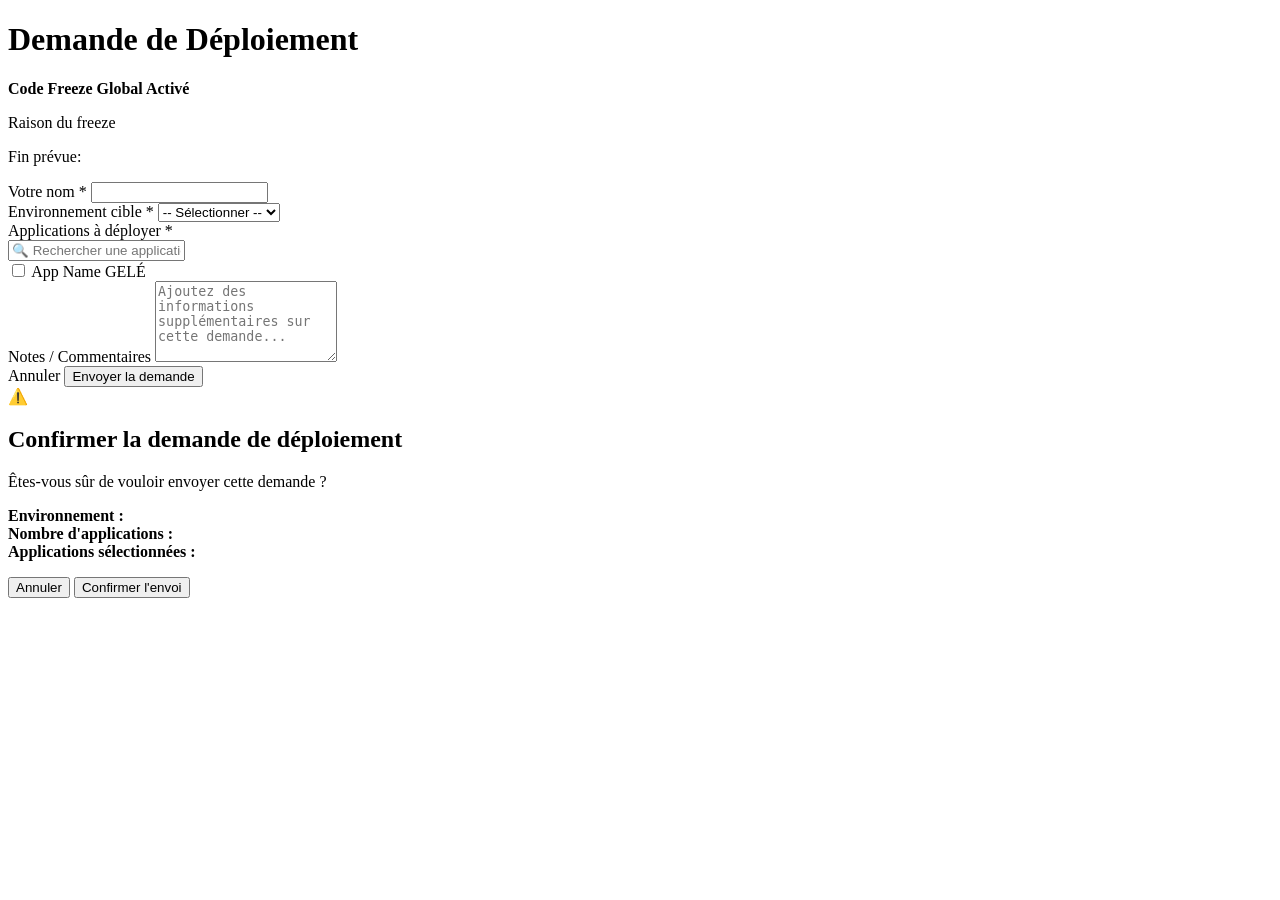
==== src/main/resources/templates/deployment.html @ b19cb5d6 "feat: Remove email field and add search to versions page This commit includes two major improvements" ====
<!DOCTYPE html>
<html xmlns:th="http://www.thymeleaf.org">
<head>
    <meta charset="UTF-8">
    <meta name="viewport" content="width=device-width, initial-scale=1.0">
    <title>Déploiement - GitLab Deployment Manager</title>
    <link rel="stylesheet" th:href="@{/css/style.css}">
</head>
<body>
    <div th:replace="~{fragments/header :: header}"></div>

    <main class="container">
        <h1>Demande de Déploiement</h1>

        <div th:if="${success}" class="alert alert-success" th:text="${success}"></div>
        <div th:if="${error}" class="alert alert-error" th:text="${error}"></div>

        <div th:if="${codeFreeze.globalFreezeEnabled}" class="alert alert-warning">
            <strong>Code Freeze Global Activé</strong>
            <p th:text="${codeFreeze.reason}">Raison du freeze</p>
            <p>Fin prévue: <span th:text="${#temporals.format(codeFreeze.freezeEndDate, 'dd/MM/yyyy HH:mm')}"></span></p>
        </div>

        <form th:action="@{/deployment}" method="post" class="form" onsubmit="return confirmDeployment()">
            <div class="form-group">
                <label for="requesterName">Votre nom *</label>
                <input type="text" id="requesterName" name="requesterName" required>
            </div>

            <div class="form-group">
                <label for="targetEnvironment">Environnement cible *</label>
                <select id="targetEnvironment" name="targetEnvironment" required>
                    <option value="">-- Sélectionner --</option>
                    <option value="GREEN">GREEN</option>
                    <option value="ORANGE">ORANGE</option>
                </select>
            </div>

            <div class="form-group">
                <label>Applications à déployer *</label>

                <!-- Search bar -->
                <div class="search-bar">
                    <input type="text"
                           id="appSearch"
                           placeholder="🔍 Rechercher une application..."
                           onkeyup="filterApplications()">
                    <span id="resultCount"></span>
                </div>

                <div class="checkbox-group" id="appCheckboxGroup">
                    <div th:each="app : ${applications}" class="checkbox-item-inline">
                        <input type="checkbox"
                               th:id="'app-' + ${app.name}"
                               name="applicationNames"
                               th:value="${app.name}"
                               th:disabled="${codeFreeze.isApplicationFrozen(app.name)}">
                        <label th:for="'app-' + ${app.name}">
                            <span class="app-name" th:text="${app.name}">App Name</span>
                            <span th:if="${codeFreeze.isApplicationFrozen(app.name)}" class="badge badge-danger">GELÉ</span>
                        </label>
                    </div>
                </div>
            </div>

            <div class="form-group">
                <label for="notes">Notes / Commentaires</label>
                <textarea id="notes" name="notes" rows="5"
                          placeholder="Ajoutez des informations supplémentaires sur cette demande..."></textarea>
            </div>

            <div class="form-actions">
                <a th:href="@{/}" class="btn btn-secondary">Annuler</a>
                <button type="submit" class="btn btn-primary">Envoyer la demande</button>
            </div>
        </form>
    </main>

    <!-- Confirmation Modal -->
    <div id="confirmModal" class="modal">
        <div class="modal-content">
            <div class="modal-header">
                <span class="modal-icon">⚠️</span>
                <h2>Confirmer la demande de déploiement</h2>
            </div>
            <div class="modal-body">
                <p class="modal-question">Êtes-vous sûr de vouloir envoyer cette demande ?</p>
                <div class="modal-details">
                    <div class="detail-row">
                        <strong>Environnement :</strong>
                        <span id="modalEnvironment" class="environment-badge"></span>
                    </div>
                    <div class="detail-row">
                        <strong>Nombre d'applications :</strong>
                        <span id="modalAppCount"></span>
                    </div>
                    <div class="detail-section">
                        <strong>Applications sélectionnées :</strong>
                        <ul id="modalAppList" class="app-list"></ul>
                    </div>
                </div>
            </div>
            <div class="modal-footer">
                <button type="button" id="cancelBtn" class="btn btn-secondary" onclick="closeModal()">Annuler</button>
                <button type="button" id="confirmBtn" class="btn btn-primary" onclick="submitForm()">
                    <span class="btn-text">Confirmer l'envoi</span>
                    <span class="btn-spinner" style="display: none;">
                        <span class="spinner"></span>
                        Envoi en cours...
                    </span>
                </button>
            </div>
        </div>
    </div>

    <div th:replace="~{fragments/footer :: footer}"></div>

    <script>
        let formToSubmit = null;
        let isSubmitting = false;

        function confirmDeployment() {
            // Get selected applications
            const selectedApps = document.querySelectorAll('input[name="applicationNames"]:checked');

            // Check if at least one application is selected
            if (selectedApps.length === 0) {
                alert('Veuillez sélectionner au moins une application à déployer.');
                return false;
            }

            // Get target environment
            const environment = document.getElementById('targetEnvironment').value;

            // Populate modal with data
            const modalEnvironment = document.getElementById('modalEnvironment');
            modalEnvironment.textContent = environment;
            modalEnvironment.className = 'environment-badge environment-' + environment.toLowerCase();

            document.getElementById('modalAppCount').textContent = selectedApps.length;

            // Build application list
            const appList = document.getElementById('modalAppList');
            appList.innerHTML = '';
            selectedApps.forEach(app => {
                const label = document.querySelector(`label[for="${app.id}"] .app-name`);
                const li = document.createElement('li');
                li.textContent = label.textContent;
                appList.appendChild(li);
            });

            // Store form reference and show modal
            formToSubmit = document.querySelector('form');
            document.getElementById('confirmModal').style.display = 'flex';

            return false; // Prevent immediate form submission
        }

        function closeModal() {
            // Prevent closing if form is being submitted
            if (isSubmitting) {
                return;
            }
            document.getElementById('confirmModal').style.display = 'none';
            formToSubmit = null;
        }

        function submitForm() {
            if (formToSubmit && !isSubmitting) {
                isSubmitting = true;

                // Disable both buttons and show spinner
                const confirmBtn = document.getElementById('confirmBtn');
                const cancelBtn = document.getElementById('cancelBtn');

                confirmBtn.disabled = true;
                cancelBtn.disabled = true;

                confirmBtn.querySelector('.btn-text').style.display = 'none';
                confirmBtn.querySelector('.btn-spinner').style.display = 'inline-flex';

                // Remove the onsubmit handler to avoid infinite loop
                formToSubmit.onsubmit = null;
                formToSubmit.submit();
            }
        }

        // Close modal on Escape key
        document.addEventListener('keydown', function(e) {
            if (e.key === 'Escape' && !isSubmitting) {
                closeModal();
            }
        });

        function filterApplications() {
            const searchInput = document.getElementById('appSearch').value.toLowerCase();
            const checkboxItems = document.querySelectorAll('.checkbox-item-inline');
            let visibleCount = 0;

            checkboxItems.forEach(item => {
                const appName = item.querySelector('.app-name').textContent.toLowerCase();

                if (appName.includes(searchInput)) {
                    item.style.display = 'flex';
                    visibleCount++;
                } else {
                    item.style.display = 'none';
                }
            });

            // Update result count
            const resultCount = document.getElementById('resultCount');
            if (searchInput) {
                resultCount.textContent = `${visibleCount} résultat(s)`;
            } else {
                resultCount.textContent = '';
            }
        }

        // Select all visible checkboxes with Ctrl+A inside search box
        document.getElementById('appSearch').addEventListener('keydown', function(e) {
            if (e.ctrlKey && e.key === 'a') {
                e.preventDefault();
                const visibleCheckboxes = document.querySelectorAll('.checkbox-item-inline[style*="flex"] input[type="checkbox"]:not(:disabled)');
                visibleCheckboxes.forEach(cb => cb.checked = true);
            }
        });
    </script>
</body>
</html>
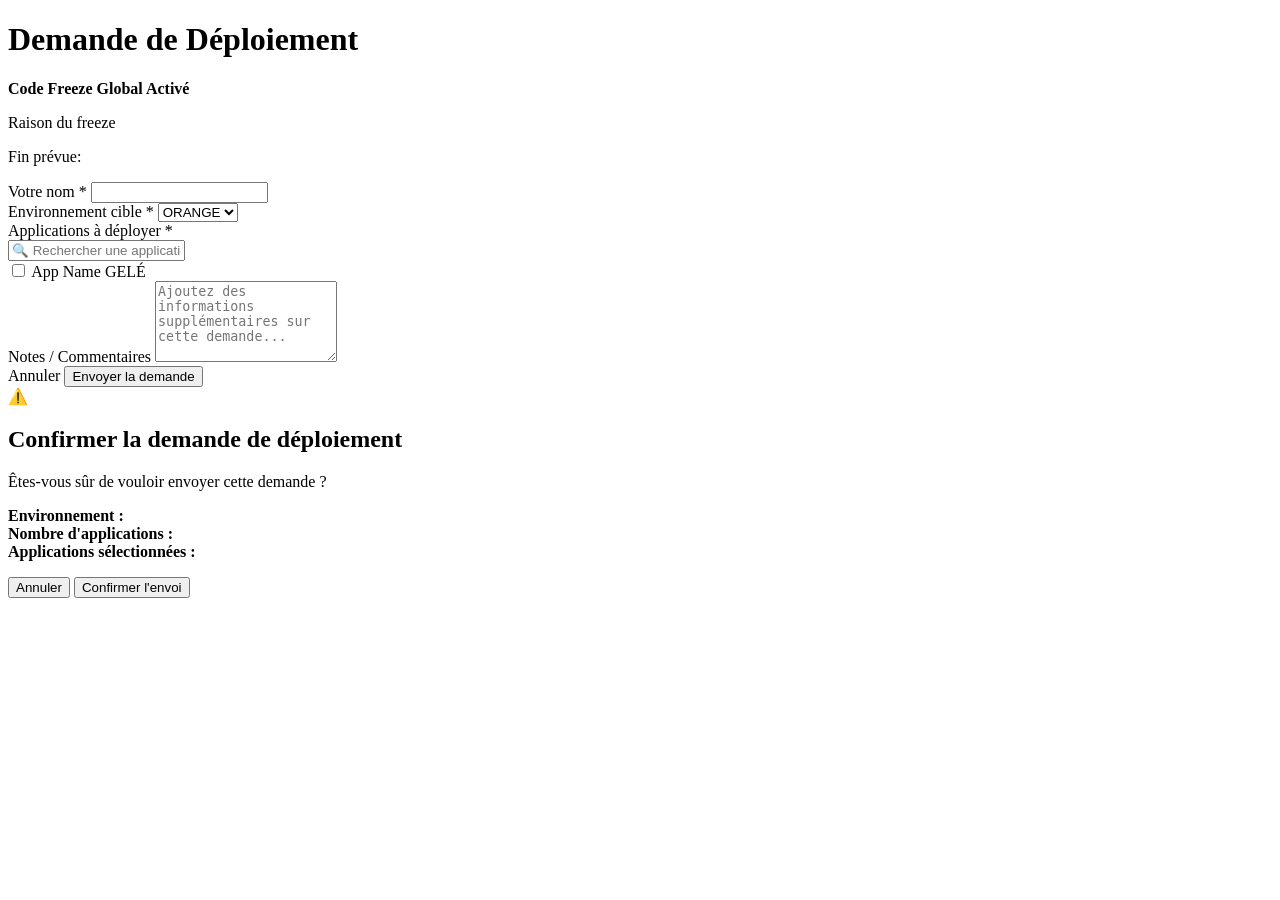
==== commit 7dcef7f2: "fix: French labels, spinner, and UI improvements Multiple fixes and improvements requested by user: " ====
--- a/src/main/resources/templates/deployment.html
+++ b/src/main/resources/templates/deployment.html
@@ -18,7 +18,7 @@
         <div th:if="${codeFreeze.globalFreezeEnabled}" class="alert alert-warning">
             <strong>Code Freeze Global Activé</strong>
             <p th:text="${codeFreeze.reason}">Raison du freeze</p>
-            <p>Fin prévue: <span th:text="${#temporals.format(codeFreeze.freezeEndDate, 'dd/MM/yyyy HH:mm')}"></span></p>
+            <p>Fin prévue: <span th:text="${#temporals.format(codeFreeze.freezeEndDate, 'dd/MM/yyyy')}"></span></p>
         </div>
 
         <form th:action="@{/deployment}" method="post" class="form" onsubmit="return confirmDeployment()">
@@ -30,9 +30,8 @@
             <div class="form-group">
                 <label for="targetEnvironment">Environnement cible *</label>
                 <select id="targetEnvironment" name="targetEnvironment" required>
-                    <option value="">-- Sélectionner --</option>
                     <option value="GREEN">GREEN</option>
-                    <option value="ORANGE">ORANGE</option>
+                    <option value="ORANGE" selected>ORANGE</option>
                 </select>
             </div>
 
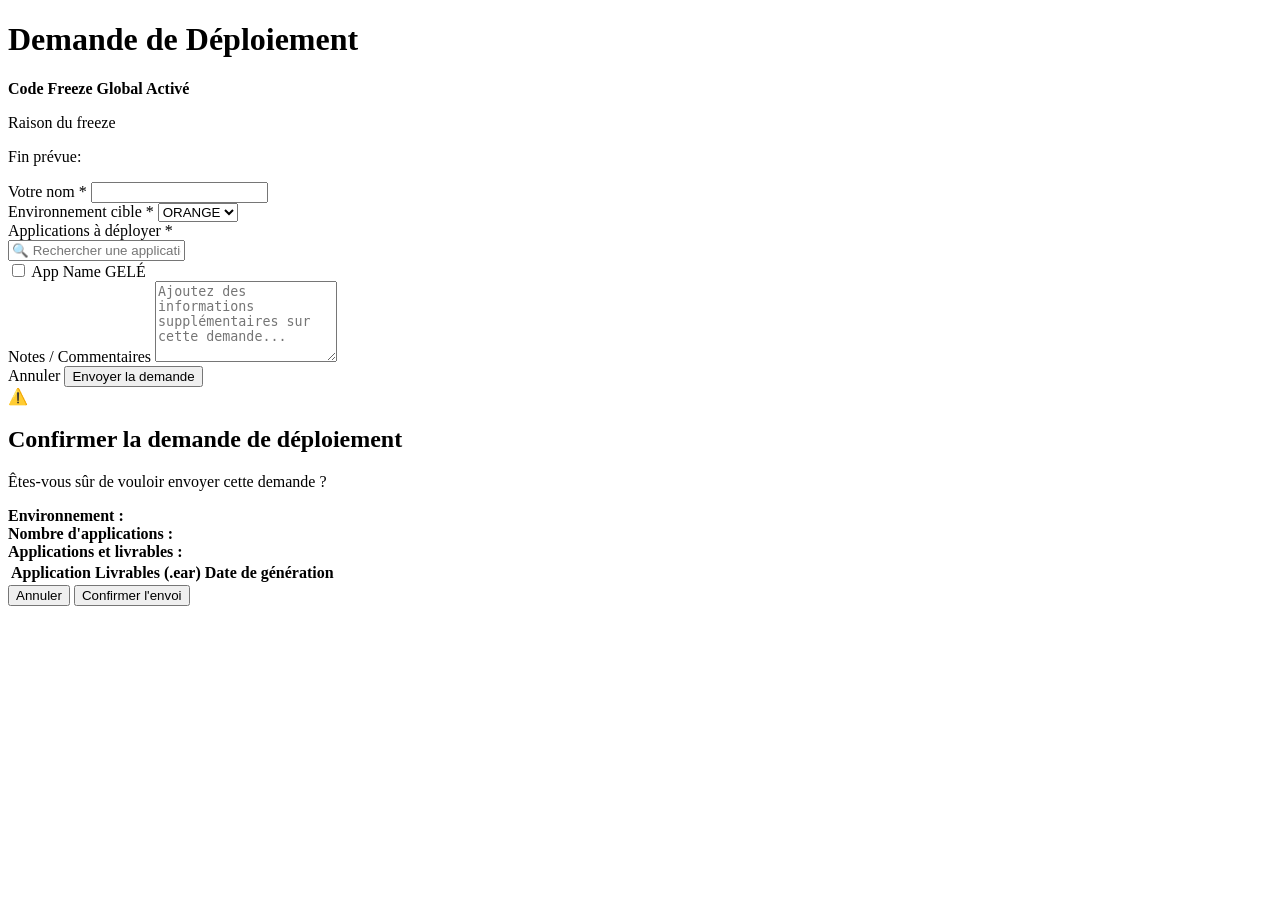
==== commit cf5bd6e2: "feat: Add artifacts (.ear) display in deployment modal Backend: - Add GitLabPipeline and GitLabJob m" ====
--- a/src/main/resources/templates/deployment.html
+++ b/src/main/resources/templates/deployment.html
@@ -94,8 +94,25 @@
                         <span id="modalAppCount"></span>
                     </div>
                     <div class="detail-section">
-                        <strong>Applications sélectionnées :</strong>
-                        <ul id="modalAppList" class="app-list"></ul>
+                        <strong>Applications et livrables :</strong>
+                        <div id="artifactsLoadingSpinner" class="artifacts-loading" style="display: none;">
+                            <div class="spinner-small"></div>
+                            <span>Récupération des livrables en cours...</span>
+                        </div>
+                        <div id="artifactsTableContainer">
+                            <table class="artifacts-table">
+                                <thead>
+                                    <tr>
+                                        <th>Application</th>
+                                        <th>Livrables (.ear)</th>
+                                        <th>Date de génération</th>
+                                    </tr>
+                                </thead>
+                                <tbody id="artifactsTableBody">
+                                    <!-- Filled dynamically -->
+                                </tbody>
+                            </table>
+                        </div>
                     </div>
                 </div>
             </div>
@@ -118,7 +135,7 @@
         let formToSubmit = null;
         let isSubmitting = false;
 
-        function confirmDeployment() {
+        async function confirmDeployment() {
             // Get selected applications
             const selectedApps = document.querySelectorAll('input[name="applicationNames"]:checked');
 
@@ -131,28 +148,128 @@
             // Get target environment
             const environment = document.getElementById('targetEnvironment').value;
 
-            // Populate modal with data
+            // Populate modal with basic data
             const modalEnvironment = document.getElementById('modalEnvironment');
             modalEnvironment.textContent = environment;
             modalEnvironment.className = 'environment-badge environment-' + environment.toLowerCase();
 
             document.getElementById('modalAppCount').textContent = selectedApps.length;
 
-            // Build application list
-            const appList = document.getElementById('modalAppList');
-            appList.innerHTML = '';
-            selectedApps.forEach(app => {
-                const label = document.querySelector(`label[for="${app.id}"] .app-name`);
-                const li = document.createElement('li');
-                li.textContent = label.textContent;
-                appList.appendChild(li);
-            });
+            // Get application names
+            const appNames = Array.from(selectedApps).map(app => app.value);
 
             // Store form reference and show modal
             formToSubmit = document.querySelector('form');
             document.getElementById('confirmModal').style.display = 'flex';
 
+            // Show loading spinner and hide table
+            document.getElementById('artifactsLoadingSpinner').style.display = 'flex';
+            document.getElementById('artifactsTableContainer').style.display = 'none';
+
+            // Fetch artifacts from backend
+            try {
+                const response = await fetch('/api/deployment/artifacts', {
+                    method: 'POST',
+                    headers: {
+                        'Content-Type': 'application/json'
+                    },
+                    body: JSON.stringify(appNames)
+                });
+
+                if (!response.ok) {
+                    throw new Error('Erreur lors de la récupération des artifacts');
+                }
+
+                const artifacts = await response.json();
+
+                // Build artifacts table
+                buildArtifactsTable(artifacts);
+
+            } catch (error) {
+                console.error('Error fetching artifacts:', error);
+                // Show error message in table
+                const tbody = document.getElementById('artifactsTableBody');
+                tbody.innerHTML = '<tr><td colspan="3" class="error-message">Erreur lors de la récupération des livrables. Vérifiez la connexion GitLab.</td></tr>';
+            } finally {
+                // Hide loading spinner and show table
+                document.getElementById('artifactsLoadingSpinner').style.display = 'none';
+                document.getElementById('artifactsTableContainer').style.display = 'block';
+            }
+
             return false; // Prevent immediate form submission
+        }
+
+        function buildArtifactsTable(artifacts) {
+            const tbody = document.getElementById('artifactsTableBody');
+            tbody.innerHTML = '';
+
+            artifacts.forEach(artifact => {
+                const row = document.createElement('tr');
+
+                // Add error class if artifact retrieval failed
+                if (!artifact.success) {
+                    row.classList.add('artifact-error');
+                }
+
+                // Application name column
+                const nameCell = document.createElement('td');
+                nameCell.textContent = artifact.applicationName;
+                row.appendChild(nameCell);
+
+                // Artifacts column
+                const artifactsCell = document.createElement('td');
+                if (artifact.success && artifact.artifacts && artifact.artifacts.length > 0) {
+                    const ul = document.createElement('ul');
+                    ul.className = 'artifact-list';
+                    artifact.artifacts.forEach(earFile => {
+                        const li = document.createElement('li');
+                        li.textContent = earFile;
+                        ul.appendChild(li);
+                    });
+                    artifactsCell.appendChild(ul);
+                } else {
+                    const errorSpan = document.createElement('span');
+                    errorSpan.className = 'artifact-error-message';
+                    errorSpan.textContent = artifact.errorMessage || 'Aucun livrable trouvé';
+                    artifactsCell.appendChild(errorSpan);
+                }
+                row.appendChild(artifactsCell);
+
+                // Build date column
+                const dateCell = document.createElement('td');
+                if (artifact.buildDate) {
+                    const date = new Date(artifact.buildDate);
+                    dateCell.textContent = date.toLocaleDateString('fr-FR', {
+                        day: '2-digit',
+                        month: '2-digit',
+                        year: 'numeric',
+                        hour: '2-digit',
+                        minute: '2-digit'
+                    });
+
+                    // Add link to job if available
+                    if (artifact.jobUrl) {
+                        dateCell.innerHTML = '';
+                        const link = document.createElement('a');
+                        link.href = artifact.jobUrl;
+                        link.target = '_blank';
+                        link.textContent = date.toLocaleDateString('fr-FR', {
+                            day: '2-digit',
+                            month: '2-digit',
+                            year: 'numeric',
+                            hour: '2-digit',
+                            minute: '2-digit'
+                        });
+                        link.title = 'Voir le job GitLab';
+                        dateCell.appendChild(link);
+                    }
+                } else {
+                    dateCell.textContent = '-';
+                }
+                row.appendChild(dateCell);
+
+                tbody.appendChild(row);
+            });
         }
 
         function closeModal() {
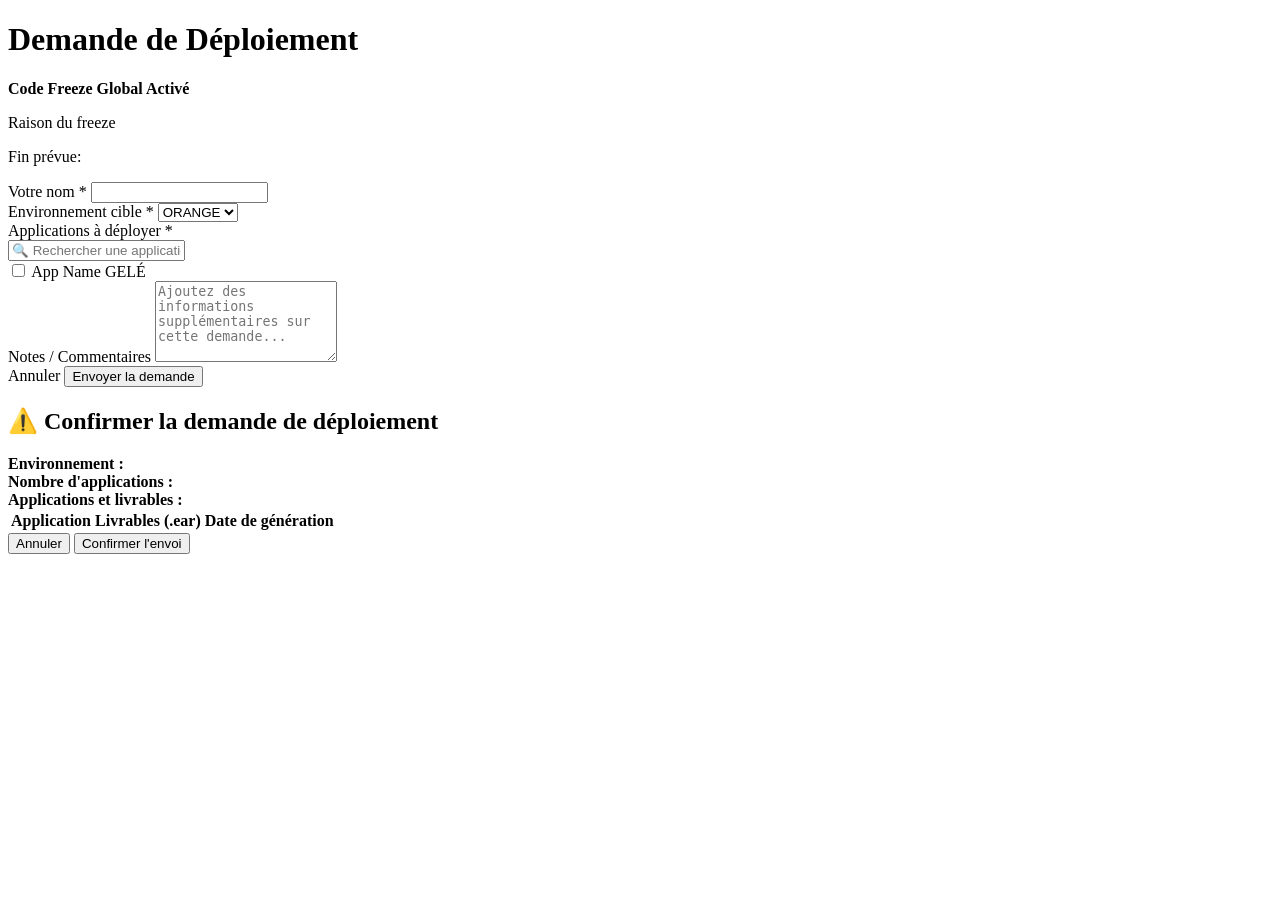
==== commit 82e10c5f: "feat: use ear name in mails- Add environment-specific .ear file prefixes (deployment.ear-prefix.GREE" ====
--- a/src/main/resources/templates/deployment.html
+++ b/src/main/resources/templates/deployment.html
@@ -21,7 +21,7 @@
             <p>Fin prévue: <span th:text="${#temporals.format(codeFreeze.freezeEndDate, 'dd/MM/yyyy')}"></span></p>
         </div>
 
-        <form th:action="@{/deployment}" method="post" class="form" onsubmit="return confirmDeployment()">
+        <form th:action="@{/deployment}" method="post" class="form" onsubmit="confirmDeployment(); return false;">
             <div class="form-group">
                 <label for="requesterName">Votre nom *</label>
                 <input type="text" id="requesterName" name="requesterName" required>
@@ -79,11 +79,12 @@
     <div id="confirmModal" class="modal">
         <div class="modal-content">
             <div class="modal-header">
-                <span class="modal-icon">⚠️</span>
-                <h2>Confirmer la demande de déploiement</h2>
+                <h2>
+                    <span class="modal-icon">⚠️</span>
+                    <span>Confirmer la demande de déploiement</span>
+                </h2>
             </div>
             <div class="modal-body">
-                <p class="modal-question">Êtes-vous sûr de vouloir envoyer cette demande ?</p>
                 <div class="modal-details">
                     <div class="detail-row">
                         <strong>Environnement :</strong>
@@ -134,6 +135,7 @@
     <script>
         let formToSubmit = null;
         let isSubmitting = false;
+        let fetchedArtifacts = null;
 
         async function confirmDeployment() {
             // Get selected applications
@@ -168,7 +170,7 @@
 
             // Fetch artifacts from backend
             try {
-                const response = await fetch('/api/deployment/artifacts', {
+                const response = await fetch('/rest/deployment/artifacts', {
                     method: 'POST',
                     headers: {
                         'Content-Type': 'application/json'
@@ -182,6 +184,9 @@
 
                 const artifacts = await response.json();
 
+                // Store artifacts for later submission
+                fetchedArtifacts = artifacts;
+
                 // Build artifacts table
                 buildArtifactsTable(artifacts);
 
@@ -190,6 +195,22 @@
                 // Show error message in table
                 const tbody = document.getElementById('artifactsTableBody');
                 tbody.innerHTML = '<tr><td colspan="3" class="error-message">Erreur lors de la récupération des livrables. Vérifiez la connexion GitLab.</td></tr>';
+
+                // Disable confirm button on error
+                const confirmBtn = document.getElementById('confirmBtn');
+                confirmBtn.disabled = true;
+                confirmBtn.title = 'Impossible de soumettre : erreur lors de la récupération des livrables';
+
+                // Add warning message
+                const warningId = 'artifacts-error-warning';
+                if (!document.getElementById(warningId)) {
+                    const warning = document.createElement('div');
+                    warning.id = warningId;
+                    warning.className = 'alert alert-error';
+                    warning.style.marginTop = '10px';
+                    warning.innerHTML = '<strong>⚠️ Erreur :</strong> Impossible de récupérer les livrables. Veuillez vérifier la connexion GitLab et réessayer.';
+                    document.querySelector('.modal-body .modal-details').appendChild(warning);
+                }
             } finally {
                 // Hide loading spinner and show table
                 document.getElementById('artifactsLoadingSpinner').style.display = 'none';
@@ -203,12 +224,15 @@
             const tbody = document.getElementById('artifactsTableBody');
             tbody.innerHTML = '';
 
+            let hasErrors = false;
+
             artifacts.forEach(artifact => {
                 const row = document.createElement('tr');
 
                 // Add error class if artifact retrieval failed
                 if (!artifact.success) {
                     row.classList.add('artifact-error');
+                    hasErrors = true;
                 }
 
                 // Application name column
@@ -270,6 +294,33 @@
 
                 tbody.appendChild(row);
             });
+
+            // Disable confirm button if there are any errors
+            const confirmBtn = document.getElementById('confirmBtn');
+            if (hasErrors) {
+                confirmBtn.disabled = true;
+                confirmBtn.title = 'Impossible de soumettre : certains livrables n\'ont pas pu être récupérés';
+
+                // Add warning message if not already present
+                const warningId = 'artifacts-error-warning';
+                if (!document.getElementById(warningId)) {
+                    const warning = document.createElement('div');
+                    warning.id = warningId;
+                    warning.className = 'alert alert-error';
+                    warning.style.marginTop = '10px';
+                    warning.innerHTML = '<strong>⚠️ Attention :</strong> Certains livrables n\'ont pas pu être récupérés. Veuillez vérifier la configuration GitLab ou retirer les applications en erreur.';
+                    document.querySelector('.modal-body .modal-details').appendChild(warning);
+                }
+            } else {
+                confirmBtn.disabled = false;
+                confirmBtn.title = '';
+
+                // Remove warning if present
+                const warning = document.getElementById('artifacts-error-warning');
+                if (warning) {
+                    warning.remove();
+                }
+            }
         }
 
         function closeModal() {
@@ -279,6 +330,17 @@
             }
             document.getElementById('confirmModal').style.display = 'none';
             formToSubmit = null;
+
+            // Clean up warning message
+            const warning = document.getElementById('artifacts-error-warning');
+            if (warning) {
+                warning.remove();
+            }
+
+            // Re-enable confirm button for next time
+            const confirmBtn = document.getElementById('confirmBtn');
+            confirmBtn.disabled = false;
+            confirmBtn.title = '';
         }
 
         function submitForm() {
@@ -294,6 +356,28 @@
 
                 confirmBtn.querySelector('.btn-text').style.display = 'none';
                 confirmBtn.querySelector('.btn-spinner').style.display = 'inline-flex';
+
+                // Add artifacts data to the form
+                if (fetchedArtifacts) {
+                    // Convert artifacts array to a map of application -> ear files
+                    const artifactsMap = {};
+                    fetchedArtifacts.forEach(artifact => {
+                        if (artifact.success && artifact.artifacts && artifact.artifacts.length > 0) {
+                            artifactsMap[artifact.applicationName] = artifact.artifacts;
+                        }
+                    });
+
+                    // Add hidden field with artifacts JSON
+                    let artifactsInput = document.getElementById('artifactsData');
+                    if (!artifactsInput) {
+                        artifactsInput = document.createElement('input');
+                        artifactsInput.type = 'hidden';
+                        artifactsInput.id = 'artifactsData';
+                        artifactsInput.name = 'artifactsJson';
+                        formToSubmit.appendChild(artifactsInput);
+                    }
+                    artifactsInput.value = JSON.stringify(artifactsMap);
+                }
 
                 // Remove the onsubmit handler to avoid infinite loop
                 formToSubmit.onsubmit = null;
